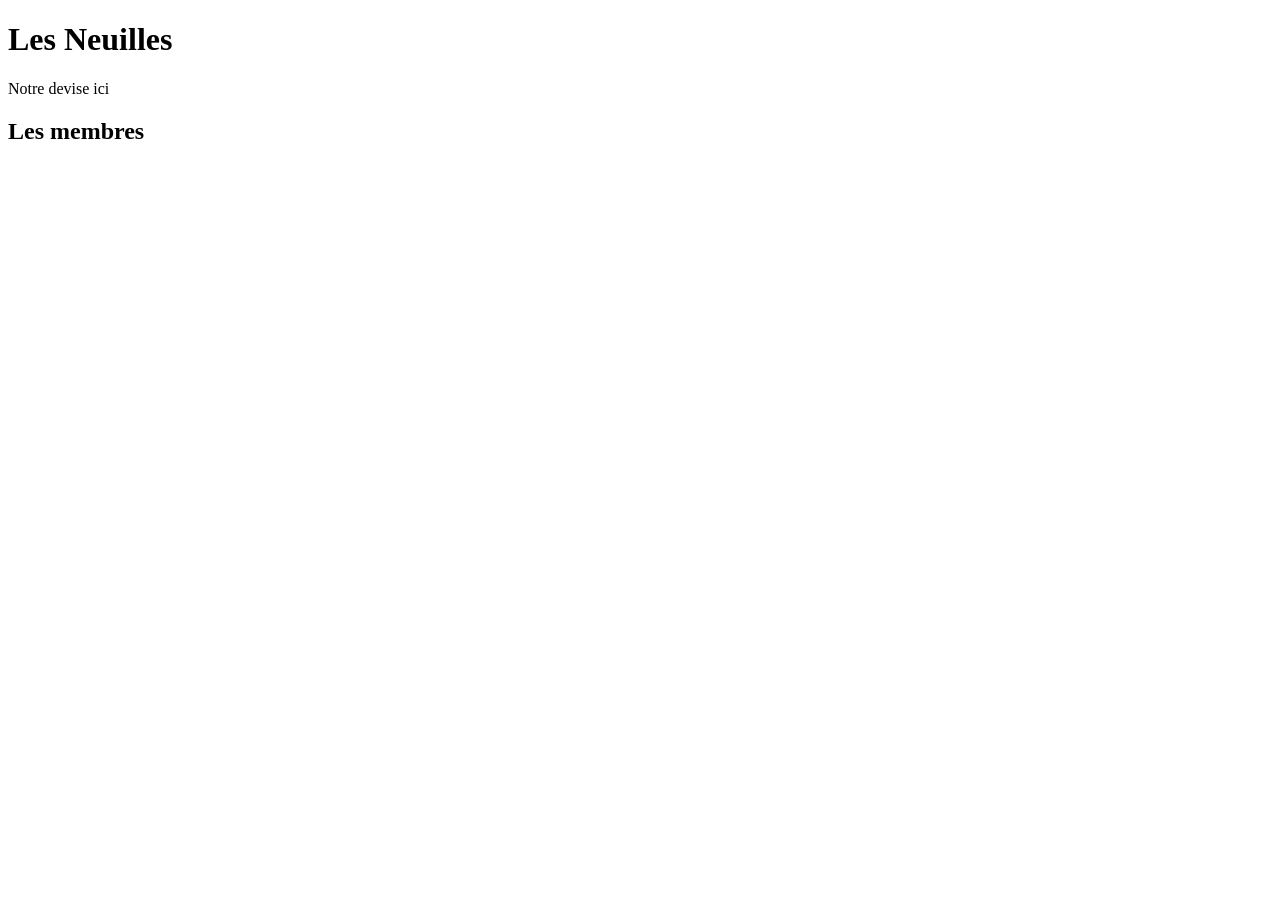
==== index.html @ a58a896e "test2" ====
<!doctype html>
<html lang="fr">
  <head>
    <meta charset="utf-8" />
    <title>Notre équipe</title>
    <link rel="stylesheet" href="style.css" />
  </head>
  <body>
    <h1>Les Neuilles</h1>
    <p class="devise">Notre devise ici</p>
    <h2>Les membres</h2>
    <ul id="membres"></ul>
  </body>
</html>
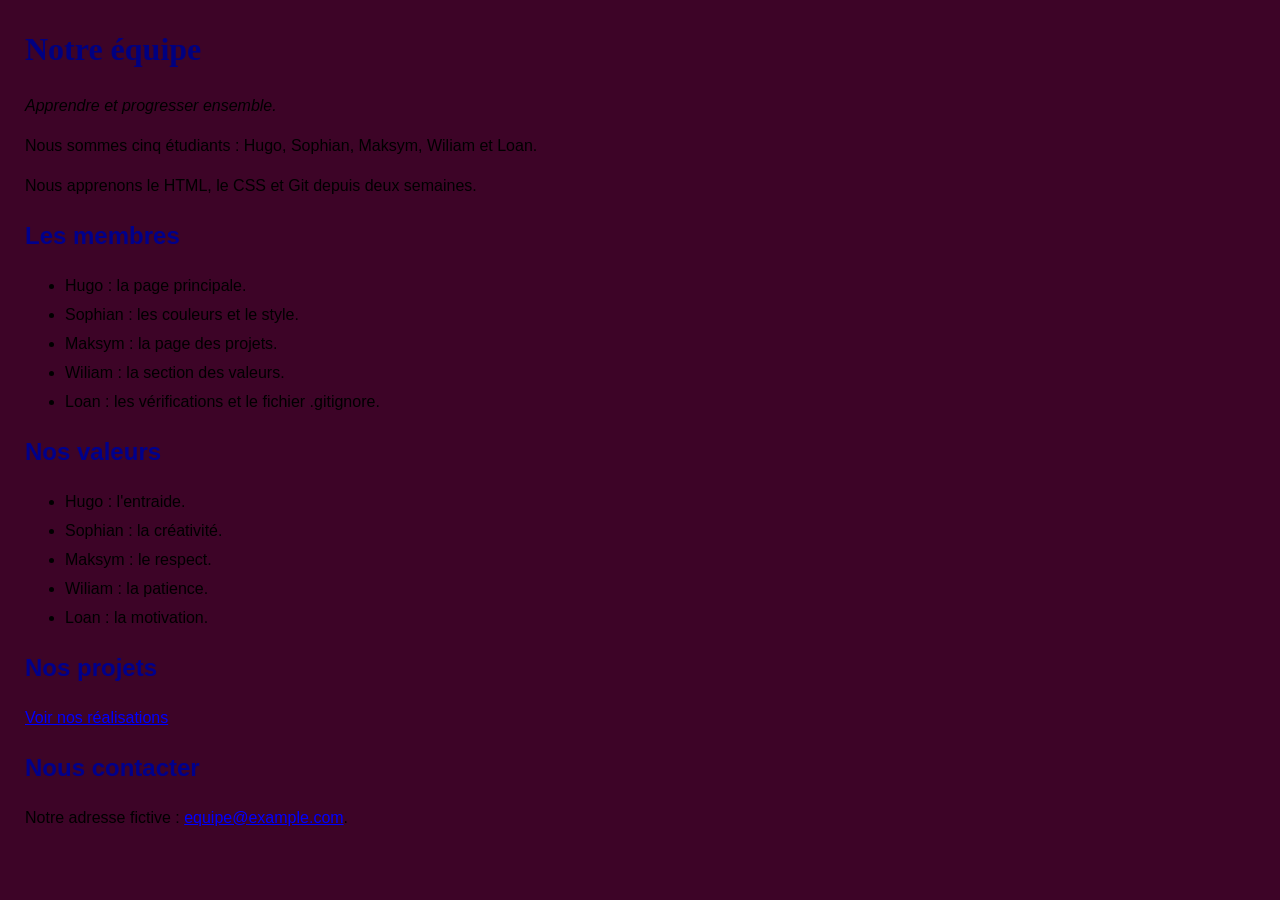
==== commit 9f14d870: "Index 1re page" ====
--- a/index.html
+++ b/index.html
@@ -1,14 +1,39 @@
-<!doctype html>
+<!DOCTYPE html>
 <html lang="fr">
-  <head>
-    <meta charset="utf-8" />
-    <title>Notre équipe</title>
-    <link rel="stylesheet" href="style.css" />
-  </head>
-  <body>
-    <h1>Les Neuilles</h1>
-    <p class="devise">Notre devise ici</p>
-    <h2>Les membres</h2>
-    <ul id="membres"></ul>
-  </body>
-</html>
+<head>
+  <meta charset="UTF-8">
+  <meta name="viewport" content="width=device-width, initial-scale=1">
+  <title>Notre équipe</title>
+  <link rel="stylesheet" href="style.css">
+</head>
+<body>
+  <h1>Notre équipe</h1>
+  <p class="devise">Apprendre et progresser ensemble.</p>
+  <p>Nous sommes cinq étudiants : Hugo, Sophian, Maksym, Wiliam et Loan.</p>
+  <p>Nous apprenons le HTML, le CSS et Git depuis deux semaines.</p>
+
+  <h2>Les membres</h2>
+  <ul id="membres">
+    <li>Hugo : la page principale.</li>
+    <li>Sophian : les couleurs et le style.</li>
+    <li>Maksym : la page des projets.</li>
+    <li>Wiliam : la section des valeurs.</li>
+    <li>Loan : les vérifications et le fichier .gitignore.</li>
+  </ul>
+
+  <h2>Nos valeurs</h2>
+  <ul>
+    <li>Hugo : l'entraide.</li>
+    <li>Sophian : la créativité.</li>
+    <li>Maksym : le respect.</li>
+    <li>Wiliam : la patience.</li>
+    <li>Loan : la motivation.</li>
+  </ul>
+
+  <h2>Nos projets</h2>
+  <p><a href="projets.html">Voir nos réalisations</a></p>
+
+  <h2>Nous contacter</h2>
+  <p>Notre adresse fictive : <a href="mailto:equipe@example.com">equipe@example.com</a>.</p>
+</body>
+</html>
--- a/style.css
+++ b/style.css
@@ -0,0 +1,31 @@
+body {
+  background-color: #3d0427;
+  font-family: Arial, sans-serif;
+  margin: 25px;
+  line-height: 1.5;
+}
+
+h1 {
+  color: navy;
+  font-family: "Times New Roman", Times, serif, sans-serif;
+}
+
+h2 {
+  color: darkblue;
+}
+
+h3 {
+  color: darkgreen;
+}
+
+.devise {
+  font-style: italic;
+}
+
+a {
+  color: blue;
+}
+
+li {
+  margin-bottom: 5px;
+}
